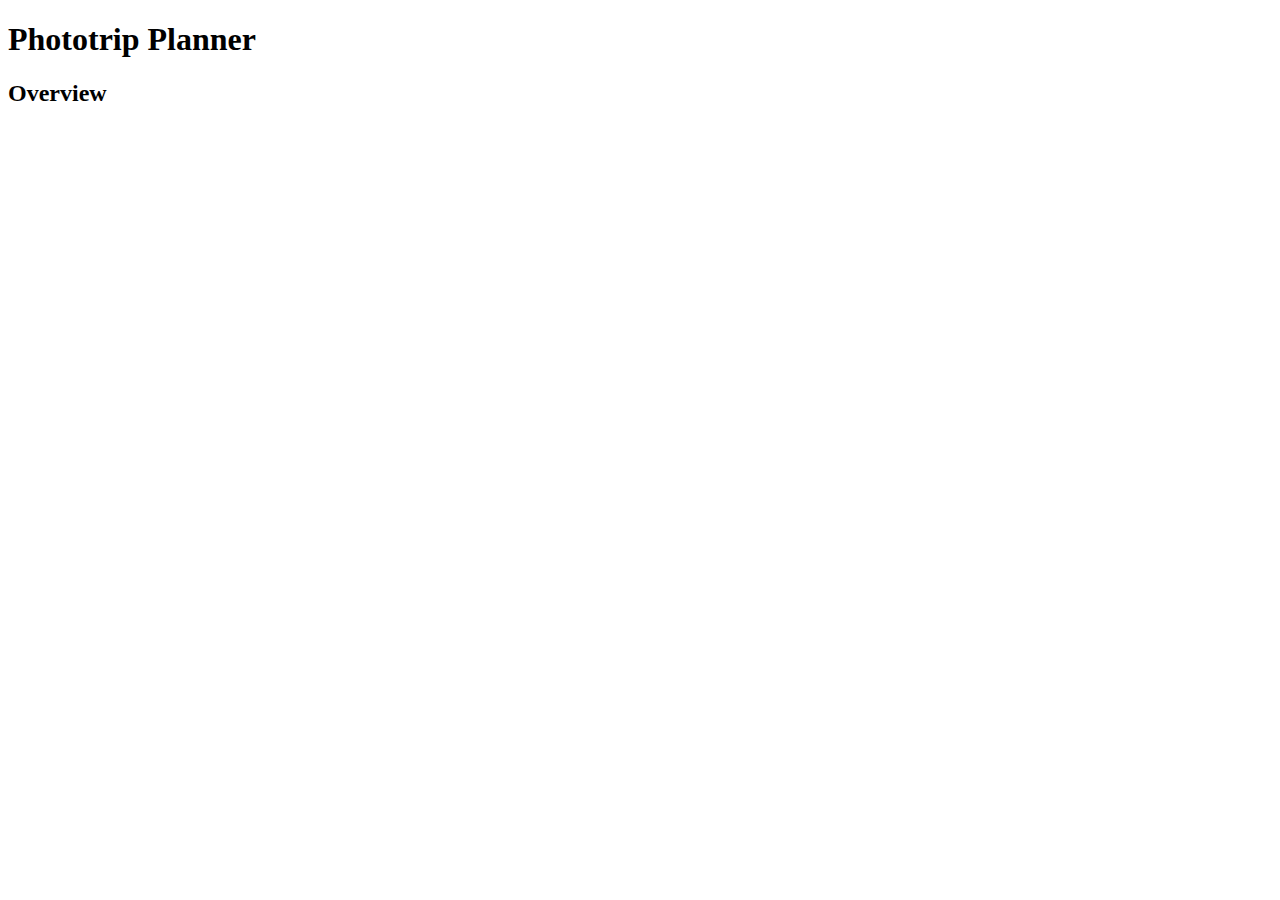
==== src/main/resources/templates/index.html @ 79a0f136 "Added thymeleaf variable" ====
<!DOCTYPE HTML>
<html xmlns:th="http://www.thymeleaf.org">
<head>
    <title>Getting Started: Serving Web Content</title>
    <meta http-equiv="Content-Type" content="text/html; charset=UTF-8" />
</head>

<!--/*@thymesVar id="trips" type="java.util.Set<com.travel.photoplanner.entity.Trip>"*/-->
<!--/*@thymesVar id="trip" type="com.travel.photoplanner.entity.Trip"*/-->

<body>
    <div><h1>Phototrip Planner</h1></div>

    <div><h2>Overview</h2></div>

  <div th:each="trip : ${trips}">
      <a th:href="'detail?id=' + ${trip.id}">
          <b><span th:text="${trip.country}" ></span></b>
          <span th:text="${trip.formattedStartDate} + ' - ' + ${trip.formattedEndDate}" />
      </a>
  </div>

</body>
</html>
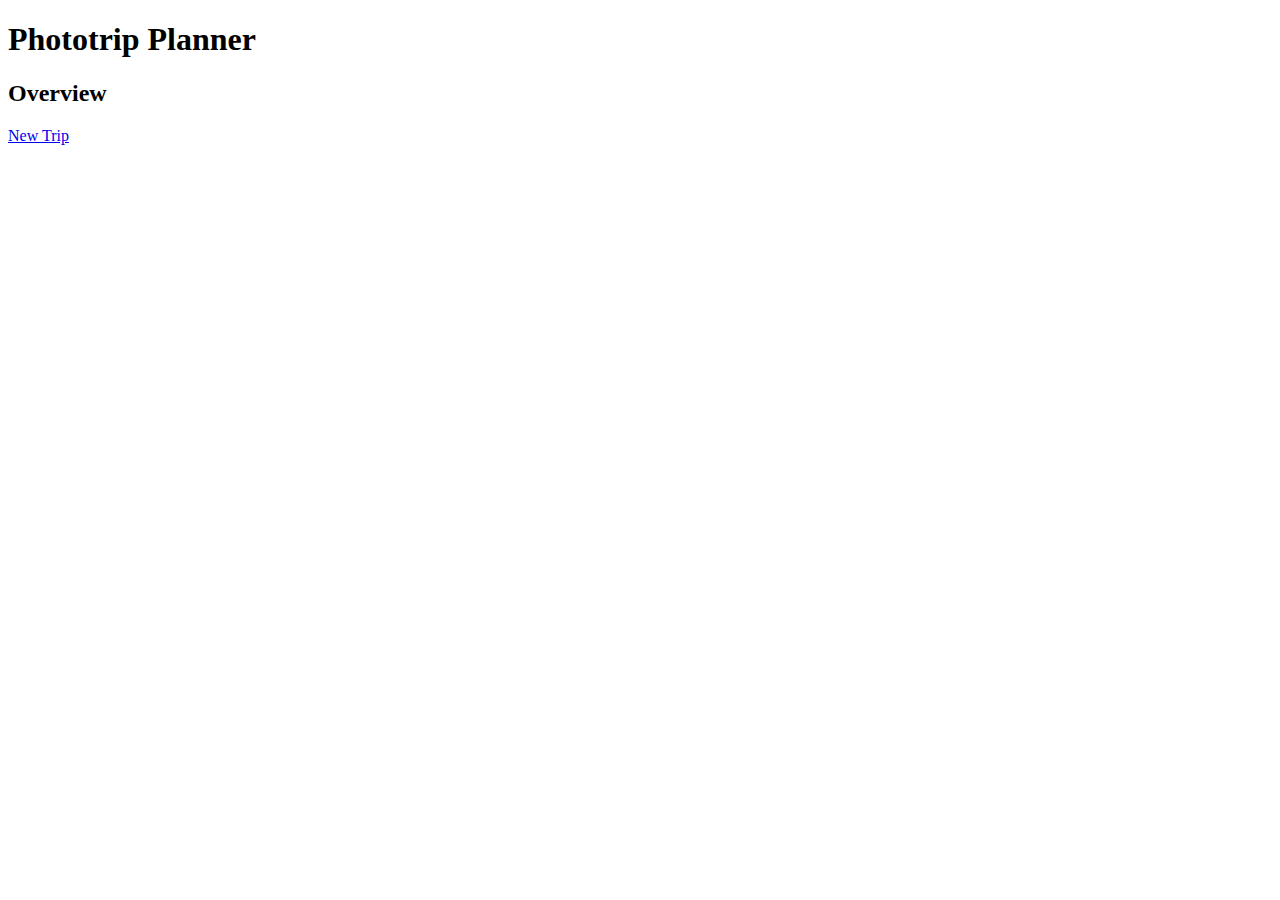
==== commit 46a5f181: "Template Refactoring + added new Trip on index" ====
--- a/src/main/resources/templates/index.html
+++ b/src/main/resources/templates/index.html
@@ -20,5 +20,7 @@
       </a>
   </div>
 
+  <a href="newTrip">New Trip</a>
+
 </body>
 </html>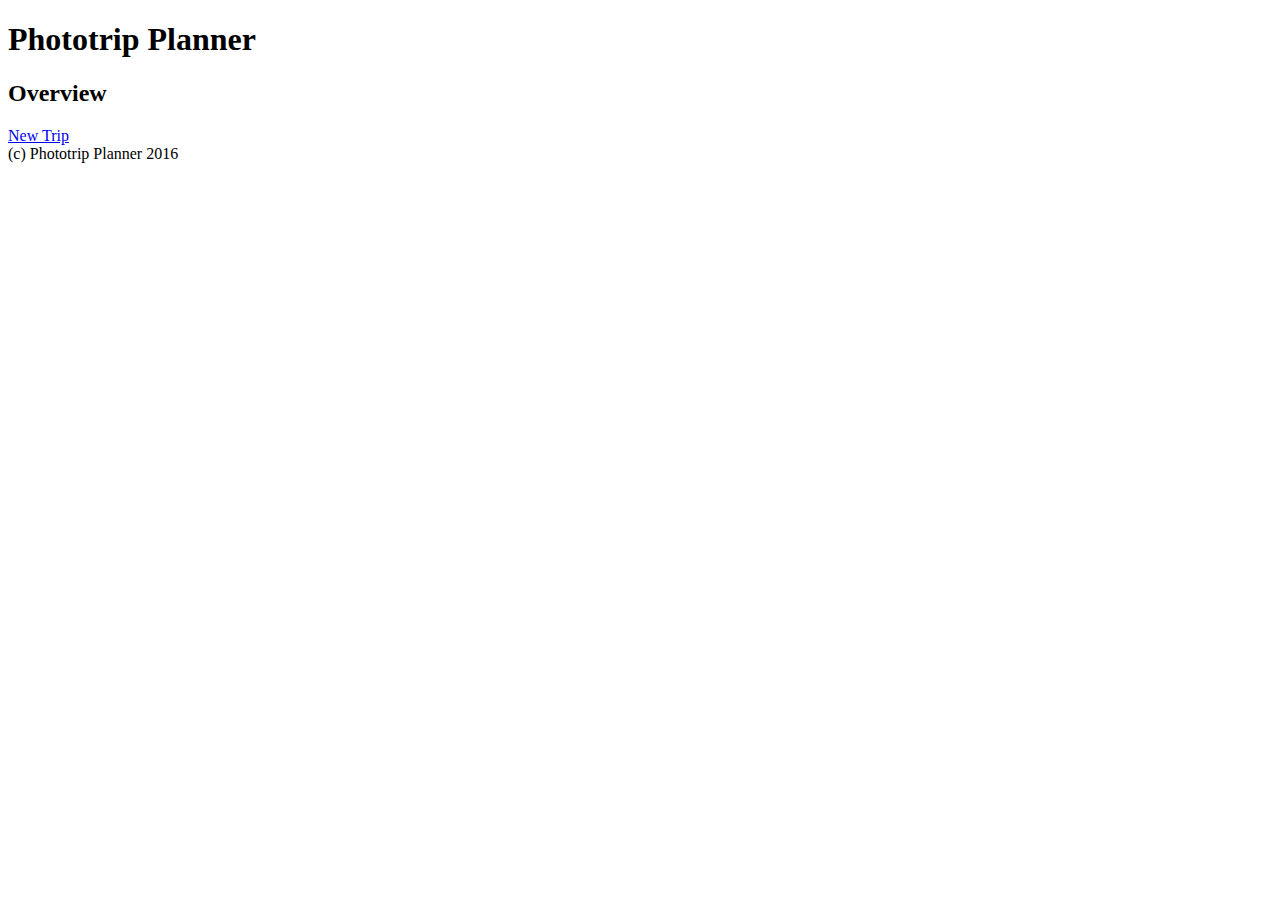
==== commit 01be77aa: "Added first Styles" ====
--- a/src/main/resources/templates/index.html
+++ b/src/main/resources/templates/index.html
@@ -1,26 +1,42 @@
 <!DOCTYPE HTML>
 <html xmlns:th="http://www.thymeleaf.org">
-<head>
-    <title>Getting Started: Serving Web Content</title>
-    <meta http-equiv="Content-Type" content="text/html; charset=UTF-8" />
-</head>
+<head lang="de" th:replace="fragments/head :: head"></head>
 
 <!--/*@thymesVar id="trips" type="java.util.Set<com.travel.photoplanner.entity.Trip>"*/-->
 <!--/*@thymesVar id="trip" type="com.travel.photoplanner.entity.Trip"*/-->
 
 <body>
-    <div><h1>Phototrip Planner</h1></div>
 
+  <!--HEADER-->
+  <div class="header">
+    <div class="header-top">
+      <div>
+        <h1>Phototrip Planner</h1>
+      </div>
+    </div>
+  </div>
+
+  <!--CONTENT-->
+  <div class="content">
     <div><h2>Overview</h2></div>
 
-  <div th:each="trip : ${trips}">
-      <a th:href="'detail?id=' + ${trip.id}">
-          <b><span th:text="${trip.country}" ></span></b>
-          <span th:text="${trip.formattedStartDate} + ' - ' + ${trip.formattedEndDate}" />
-      </a>
+      <div th:each="trip : ${trips}">
+          <a th:href="'detail?id=' + ${trip.id}">
+              <b><span th:text="${trip.country}" ></span></b>
+              <span th:text="${trip.formattedStartDate} + ' - ' + ${trip.formattedEndDate}" />
+          </a>
+      </div>
+
+      <a href="newTrip">New Trip</a>
   </div>
 
-  <a href="newTrip">New Trip</a>
+  <!--FOOTER-->
+  <div class="footer">
+    <div class="footer-bottom">
+      (c) Phototrip Planner 2016
+    </div>
+  </div>
+
 
 </body>
 </html>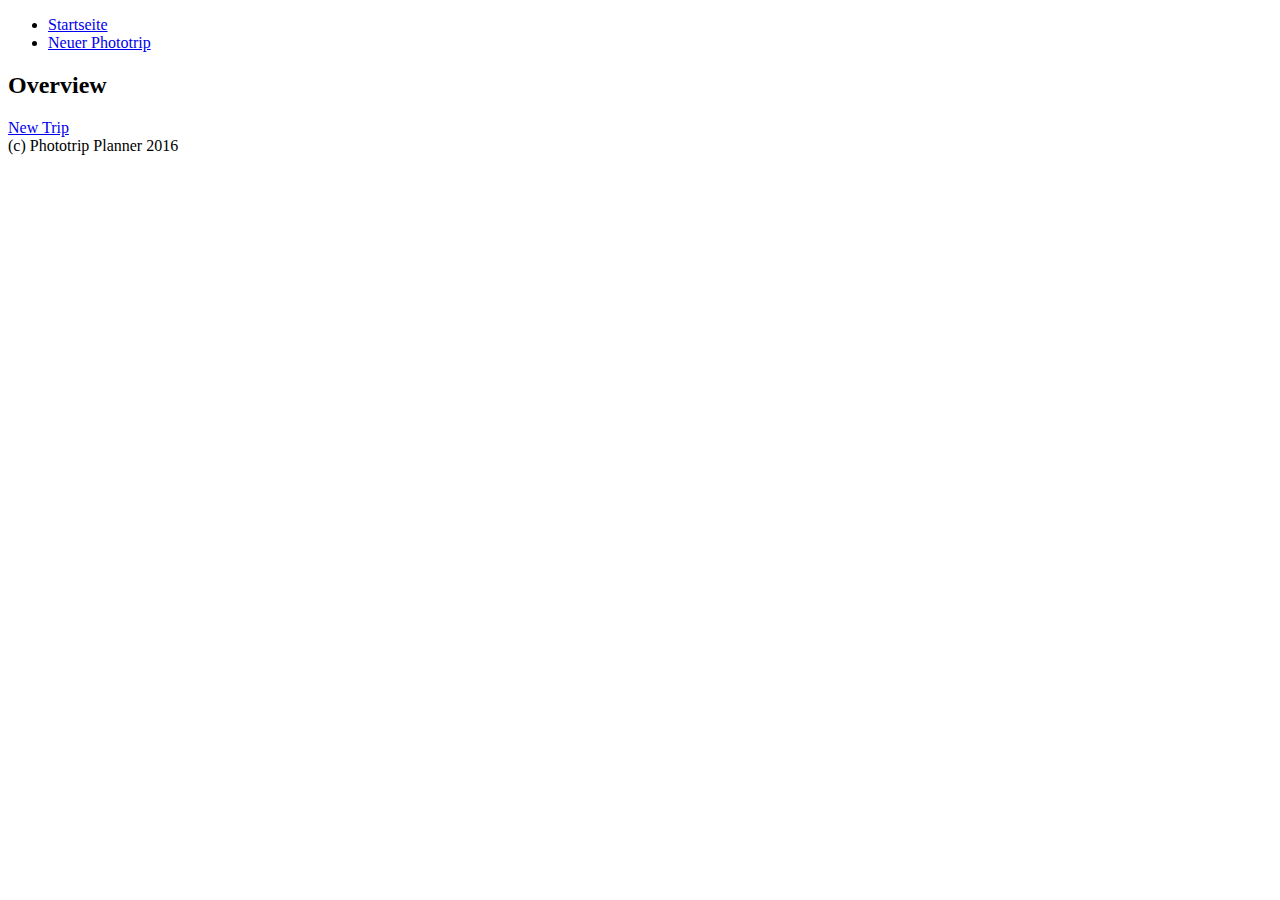
==== commit 52fcbdb0: "Some Styling and Markup" ====
--- a/src/main/resources/templates/index.html
+++ b/src/main/resources/templates/index.html
@@ -10,8 +10,13 @@
   <!--HEADER-->
   <div class="header">
     <div class="header-top">
-      <div>
-        <h1>Phototrip Planner</h1>
+      <div class="header-navigation">
+        <ul>
+          <li><a href="/">Startseite</a></li>
+          <li><a href="/newTrip">Neuer Phototrip</a></li>
+        </ul>
+      </div>
+      <div class="header-image">
       </div>
     </div>
   </div>
@@ -20,10 +25,10 @@
   <div class="content">
     <div><h2>Overview</h2></div>
 
-      <div th:each="trip : ${trips}">
+      <div th:class="trip-overview" th:each="trip : ${trips}">
           <a th:href="'detail?id=' + ${trip.id}">
-              <b><span th:text="${trip.country}" ></span></b>
-              <span th:text="${trip.formattedStartDate} + ' - ' + ${trip.formattedEndDate}" />
+              <span th:class="trip-name" th:text="${trip.country}" ></span>
+              <span th:class="trip-date" th:text="${trip.formattedStartDate} + ' - ' + ${trip.formattedEndDate}" />
           </a>
       </div>
 
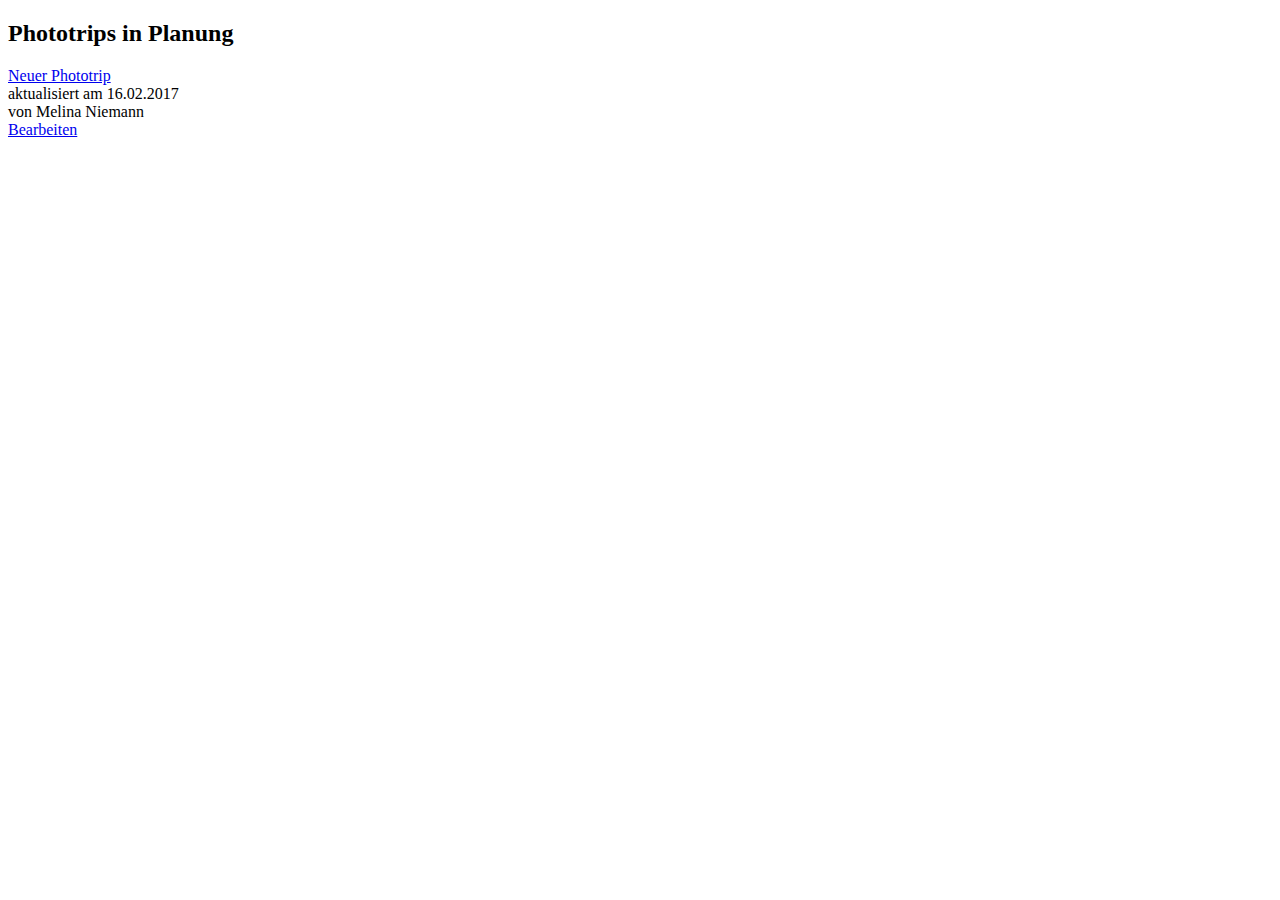
==== commit ef717723: "Added Styling and new Markup" ====
--- a/src/main/resources/templates/index.html
+++ b/src/main/resources/templates/index.html
@@ -7,41 +7,48 @@
 
 <body>
 
-  <!--HEADER-->
-  <div class="header">
-    <div class="header-top">
-      <div class="header-navigation">
-        <ul>
-          <li><a href="/">Startseite</a></li>
-          <li><a href="/newTrip">Neuer Phototrip</a></li>
-        </ul>
+<!--HEADER-->
+<div class="header">
+  <div class="header-top">
+    <div class="header-logo"></div>
+  </div>
+</div>
+<div class="image-teaser"></div>
+
+<!--CONTENT-->
+<div class="content">
+
+  <div class="content-header">
+    <div class="content-header-left">
+      <h2>Phototrips in Planung</h2>
+    </div>
+    <div class="content-header-right">
+      <a href="newTrip" class="button">Neuer Phototrip</a>
+    </div>
+  </div>
+
+  <div th:class="trip-overview" th:each="trip : ${trips}">
+    <div class="trip-details">
+      <div class="trip-name">
+        <a th:href="'detail?id=' + ${trip.id}"><span th:class="trip-name" th:text="${trip.country}" ></span></a>
       </div>
-      <div class="header-image">
+      <div class="trip-date">
+        <span th:class="trip-date" th:text="${trip.formattedStartDate} + ' - ' + ${trip.formattedEndDate}" />
+      </div>
+    </div>
+    <div class="trip-details-info">
+      <div class="trip-details-right">
+        aktualisiert am 16.02.2017
+      </div>
+      <div class="trip-details-right">
+        von Melina Niemann
+      </div>
+      <div class="trip-details-button">
+        <a href="editTrip" class="button">Bearbeiten</a>
       </div>
     </div>
   </div>
-
-  <!--CONTENT-->
-  <div class="content">
-    <div><h2>Overview</h2></div>
-
-      <div th:class="trip-overview" th:each="trip : ${trips}">
-          <a th:href="'detail?id=' + ${trip.id}">
-              <span th:class="trip-name" th:text="${trip.country}" ></span>
-              <span th:class="trip-date" th:text="${trip.formattedStartDate} + ' - ' + ${trip.formattedEndDate}" />
-          </a>
-      </div>
-
-      <a href="newTrip">New Trip</a>
-  </div>
-
-  <!--FOOTER-->
-  <div class="footer">
-    <div class="footer-bottom">
-      (c) Phototrip Planner 2016
-    </div>
-  </div>
-
+</div>
 
 </body>
 </html>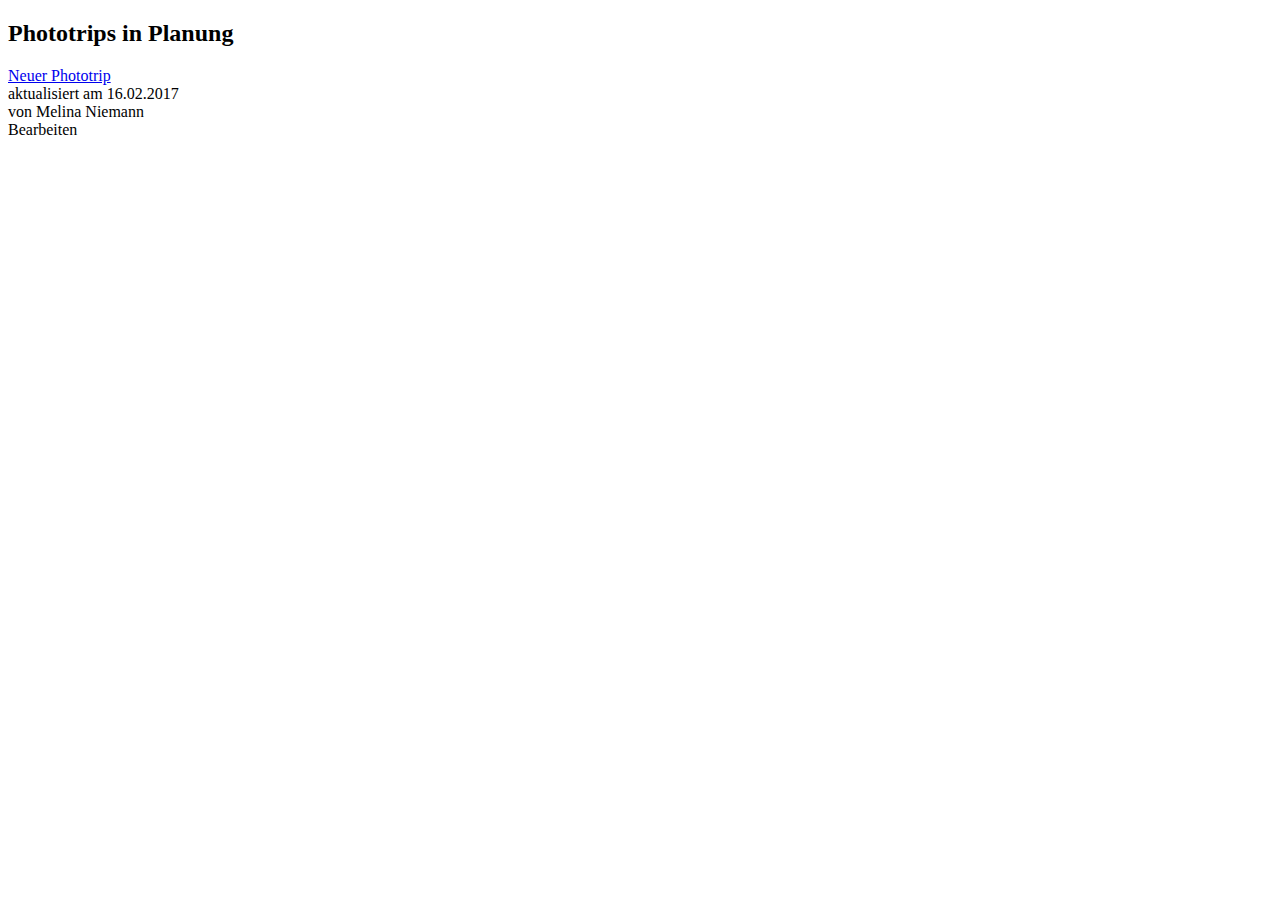
==== commit 81c38b30: "Fixed a href" ====
--- a/src/main/resources/templates/index.html
+++ b/src/main/resources/templates/index.html
@@ -23,7 +23,7 @@
       <h2>Phototrips in Planung</h2>
     </div>
     <div class="content-header-right">
-      <a href="newTrip" class="button">Neuer Phototrip</a>
+      <a href="new-trip" class="button">Neuer Phototrip</a>
     </div>
   </div>
 
@@ -44,7 +44,7 @@
         von Melina Niemann
       </div>
       <div class="trip-details-button">
-        <a href="editTrip" class="button">Bearbeiten</a>
+        <a th:href="'detail?id=' + ${trip.id}" class="button">Bearbeiten</a>
       </div>
     </div>
   </div>
